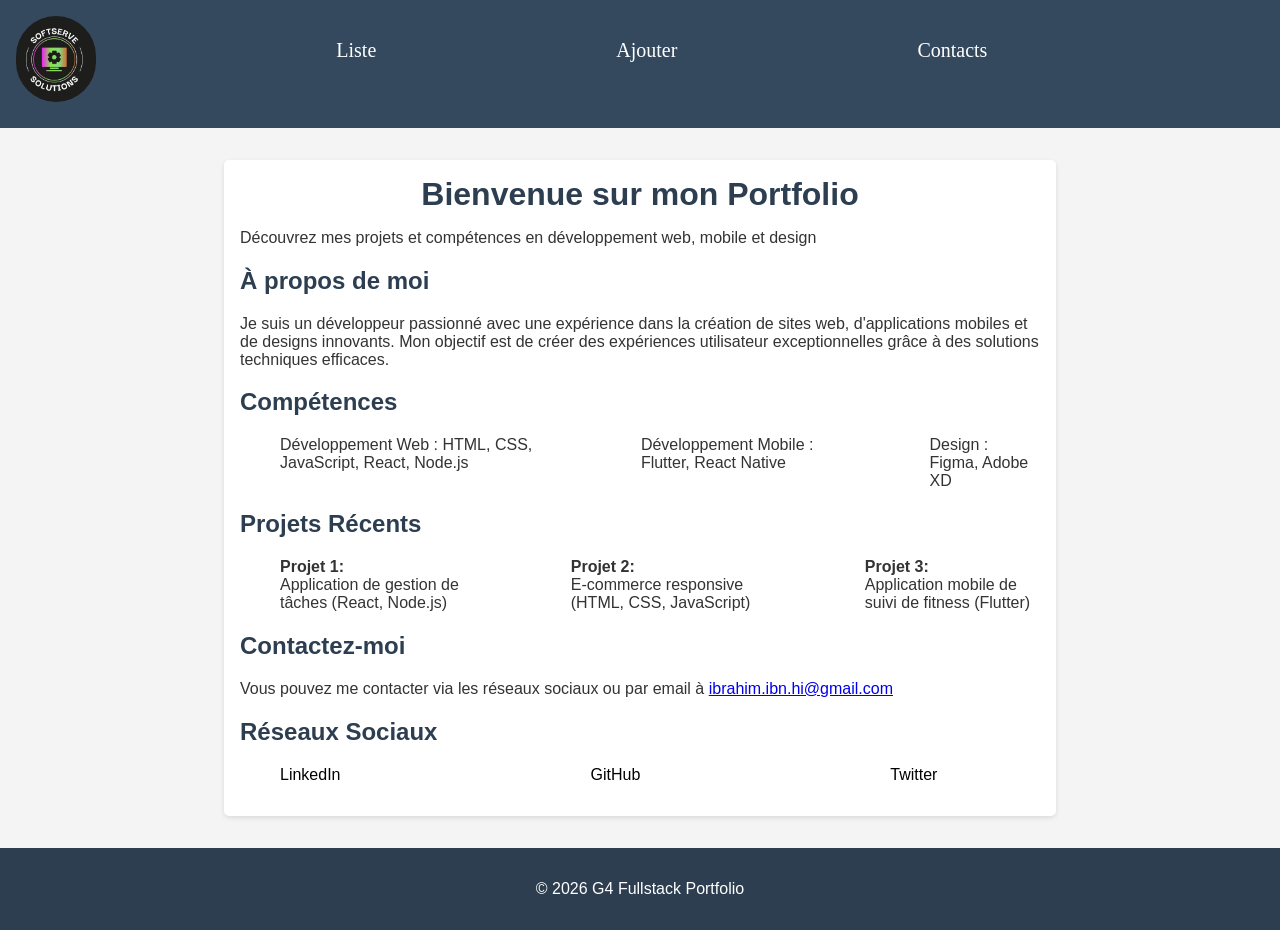
==== index.html @ 99609dd5 "Ajout des fichiers HTML CSS" ====
<!DOCTYPE html>
<html lang="fr">

<head>
  <meta charset="UTF-8">
  <meta name="viewport" content="width=device-width, initial-scale=1.0">
  <link rel="icon" href="img/image1.png">
  <title>G4 Fullstack Portfolio</title>
  <link rel="stylesheet" href="style.css">
</head>

<body>
  <header>
    <img src="html-pages/listes-projets/img/logo.jpeg" alt="Logo du Portfolio" class="logo">
    <nav class="nav-menu">
      <a href="html-pages/lister-projet.html">Liste</a>
      <a href="html-pages/ajouter-projet.html">Ajouter</a>
      <a href="html-pages/contact.html">Contacts</a>
    </nav>
  </header>

  <main>
    <div class="header">
      <h1>Bienvenue sur mon Portfolio</h1>
      <div class="subtitle-container">
        <p class="subtitle">Découvrez mes projets et compétences en développement web, mobile et design</p>
      </div>
    </div>
    <div class="content">
      <h2>À propos de moi</h2>
      <p>Je suis un développeur passionné avec une expérience dans la création de sites web, d'applications mobiles et de designs innovants. Mon objectif est de créer des expériences utilisateur exceptionnelles grâce à des solutions techniques efficaces.</p>  
    </div>
    <div class="content">
      <h2>Compétences</h2>
      <ul>
        <li>Développement Web : HTML, CSS, JavaScript, React, Node.js</li>
        <li>Développement Mobile : Flutter, React Native</li>
        <li>Design : Figma, Adobe XD</li>
      </ul>
    </div>
    <div class="content">
      <h2>Projets Récents</h2>
      <ul>
        <li><strong>Projet 1:</strong><br> Application de gestion de tâches (React, Node.js)</li>
        <li><strong>Projet 2:</strong><br> E-commerce responsive (HTML, CSS, JavaScript)</li>
        <li><strong>Projet 3:</strong><br> Application mobile de suivi de fitness (Flutter)</li>
      </ul>
    </div>
    <div class="content">
      <h2>Contactez-moi</h2>
      <p>Vous pouvez me contacter via les réseaux sociaux ou par email à <a href="mailto:ibrahim.ibn.hi@gmail.com">ibrahim.ibn.hi@gmail.com</a></p>
    </div>
    <div class="content">
      <h2>Réseaux Sociaux</h2>
      <div class="reseau-socio">
        <ul>
        <li><a href="https://www.linkedin.com/feed/">LinkedIn</a></li>
        <li><a href="https://github.com/ibrahimodc">GitHub</a></li>
        <li><a href="https://twitter.com/monprofil">Twitter</a></li>
      </ul>
      </div>
    </div>
  </main>
  <footer>
    <p>&copy; 2026 G4 Fullstack Portfolio</p>
  </footer>
</body>
</html>
---- style.css ----
/* Style global */
body {
  font-family: Arial, sans-serif;
  margin: 0;
  padding: 0; /* Ajout d'un padding pour éviter que le contenu ne soit collé aux bords de la fenêtre */
  background-color: #f4f4f4;
  color: #333;
}

.nav-menu {
  display: flex;
  flex-direction: row;
  justify-content: center;
  background-color: #34495e;
  border-radius: 10px;  
}

.nav-menu a {
    text-decoration: none;
    font-size: 20px;
    margin: 15px 120px;
    border-radius: 10px;
    border-style: none;
    cursor: pointer;
    color: white;
}

/* En-tête */
header {
  display: flex;
  flex-direction:row;
  /* background-color: #2c3e50; */
  background-color: #34495e;
  color: white;
  text-align: center;
  padding: 1rem;
  gap: 9%;
}

header img {
  width: 80px;
  height: auto;
  margin-bottom: 10px;;
  border-radius: 90px;
}

.header h1 {
  margin: 0;
  text-align: center;
  /* text-decoration: underline; */
}

/* Navigation */
nav {
  /* background-color: #34495e; */
  background-color: chocolate;
  padding: 0.5rem;
  margin-right: 23px;
  border-radius: 10px;
}

nav a {
  color: rgb(255, 255, 255);
  margin: 0 1rem;
  text-decoration: none;
  font-size: 20px;
  font-family: cursive;
}

nav a:hover {
  text-decoration: rgb(56, 56, 56);
  color: rgb(0, 255, 13);
}

/* Section principale */
main {
  max-width: 800px;
  margin: 2rem auto;
  padding: 1rem;
  background-color: white;
  border-radius: 5px;
  box-shadow: 0 2px 5px rgba(0,0,0,0.1);
}

.subtitle-container {
  text-align: justify;
}

/* Titres */
h1, h2 {
  color: #2c3e50;
}

/* Boutons */
.btn-add {
  background-color: #2ecc71;
  color: white;
  padding: 0.5rem 1rem;
  border: none;
  border-radius: 5px;
  cursor: pointer; /* Ajout d'un curseur pointer pour indiquer que c'est cliquable */
}

.btn-back {
  background-color: #3498db;
  color: white;
  padding: 0.5rem 1rem;
  border: none;
  border-radius: 5px;
}
.btn-back-index button a{
  text-decoration: none;
}
.content ul{
  display: flex;
  gap: 100px;
}
.content ul li{
  list-style: none;
}
.content ul li a{
  text-decoration: none;
  color: black;
}
.reseau-socio ul{
  gap: 250px;
}
/* Pied de page */
footer {
  text-align: center;
  padding: 1rem;
  background-color: #2c3e50;
  color: white;
  margin-top: 2rem;
}

/* Responsive */
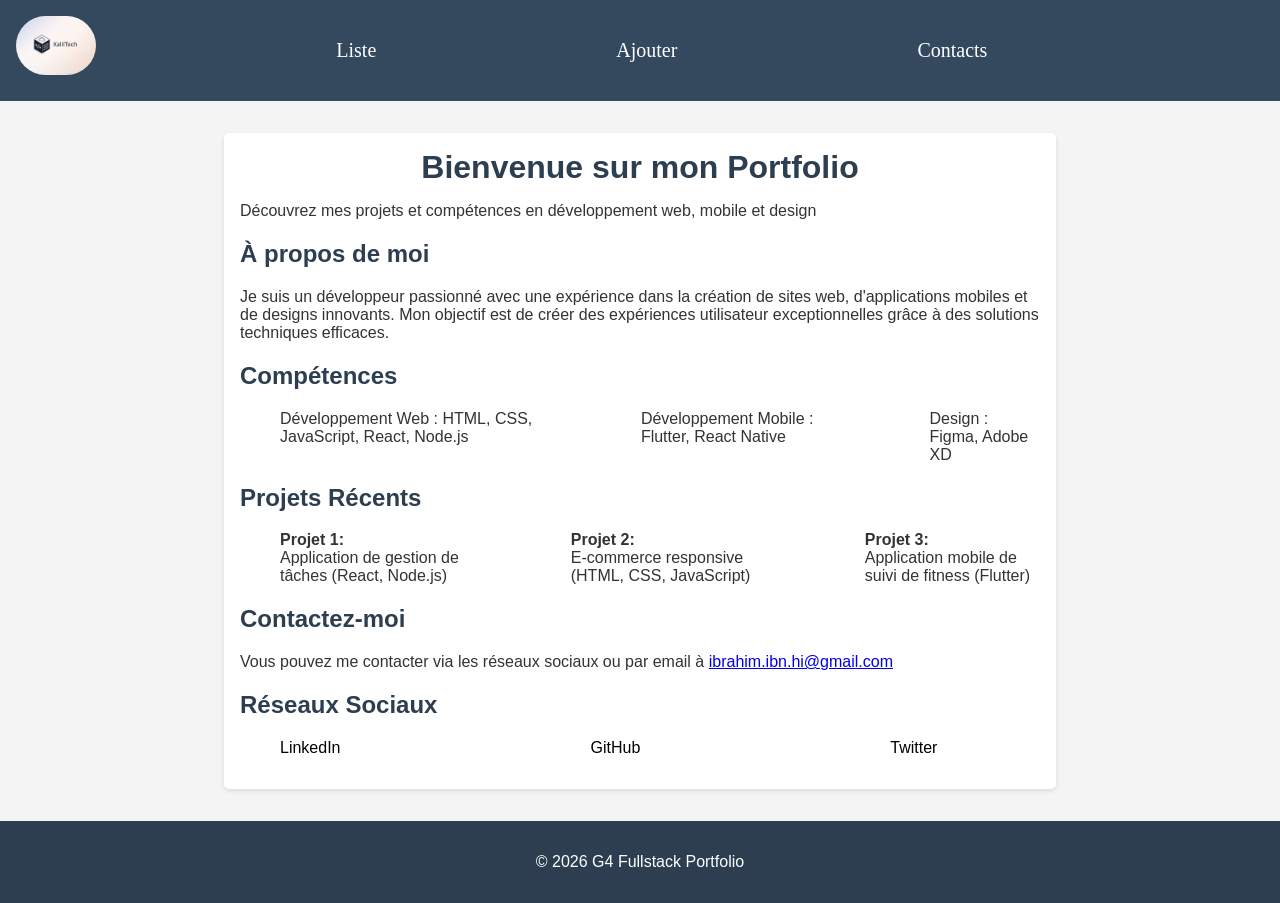
==== commit ad106bd5: "changement du logo" ====
--- a/index.html
+++ b/index.html
@@ -11,7 +11,7 @@
 
 <body>
   <header>
-    <img src="html-pages/listes-projets/img/logo.jpeg" alt="Logo du Portfolio" class="logo">
+    <img src="./html-pages/listes-projets/img/xalil.png" alt="Logo du Portfolio" class="logo">
     <nav class="nav-menu">
       <a href="html-pages/lister-projet.html">Liste</a>
       <a href="html-pages/ajouter-projet.html">Ajouter</a>
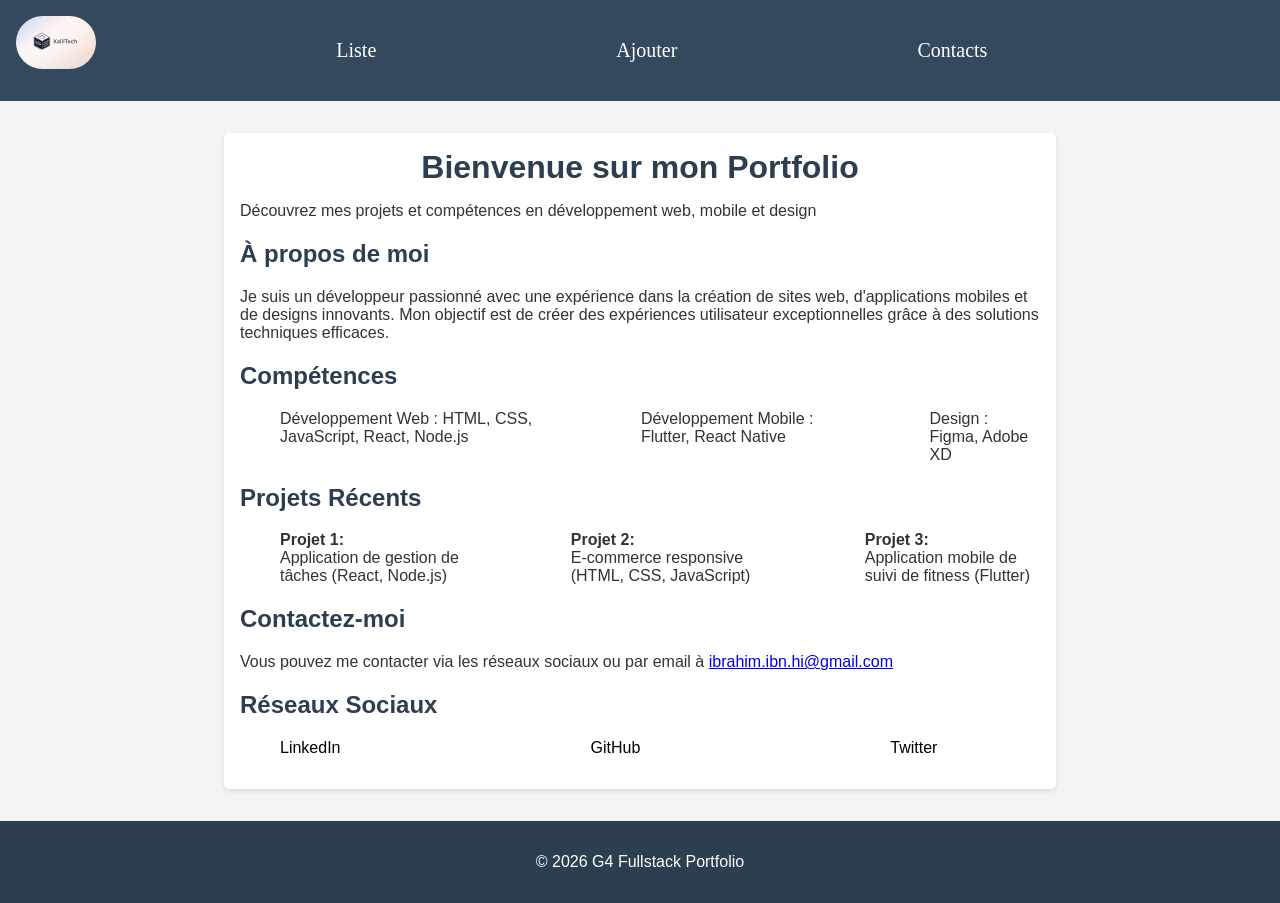
==== commit f33679f4: "Permettre un retour sur la index elle-même" ====
--- a/index.html
+++ b/index.html
@@ -11,7 +11,7 @@
 
 <body>
   <header>
-    <img src="./html-pages/listes-projets/img/xalil.png" alt="Logo du Portfolio" class="logo">
+    <a href="#"><img src="./html-pages/listes-projets/img/xalil.png" alt="Logo du Portfolio" class="logo"></a>
     <nav class="nav-menu">
       <a href="html-pages/lister-projet.html">Liste</a>
       <a href="html-pages/ajouter-projet.html">Ajouter</a>
